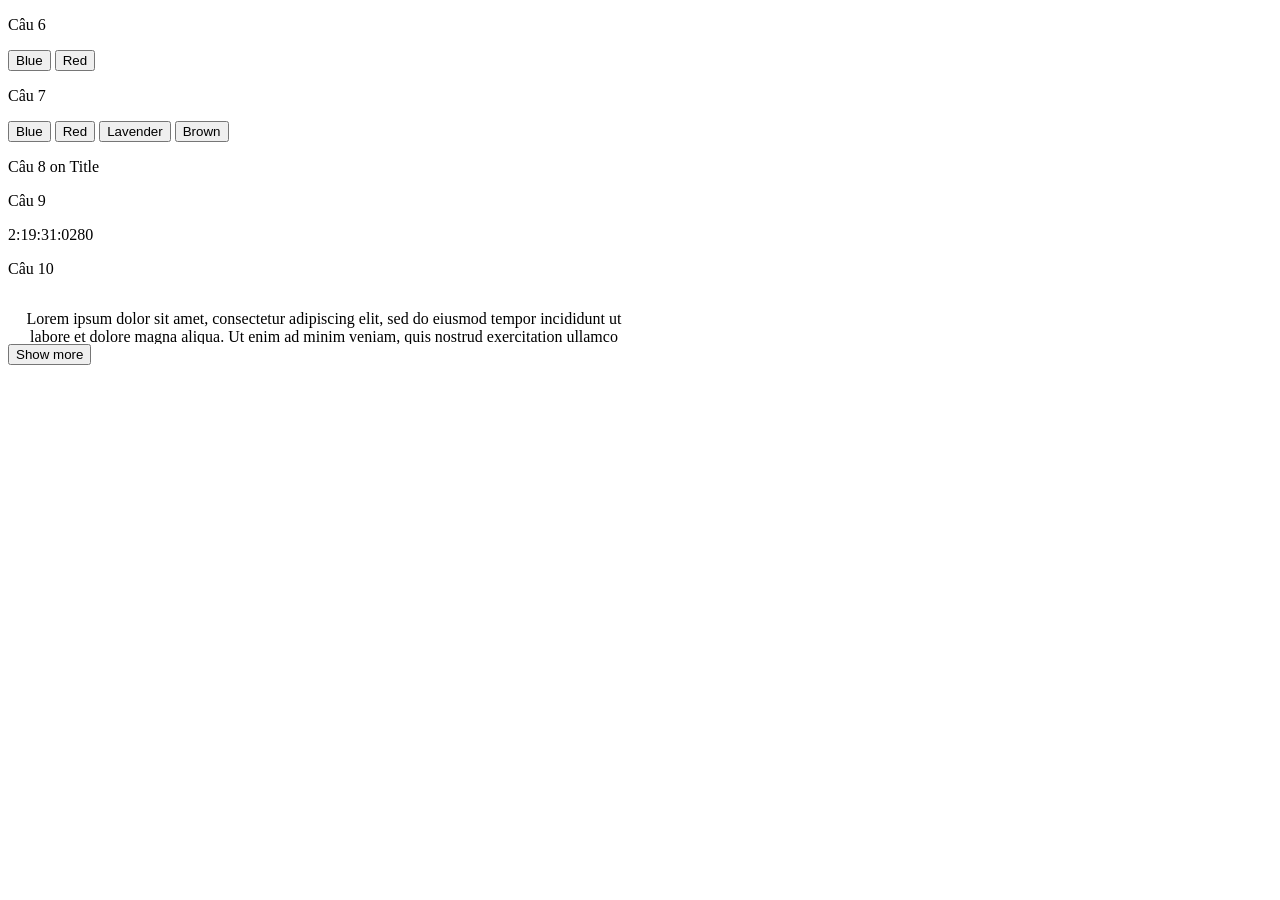
==== Homework/index.html @ cf359dec "g" ====
<!DOCTYPE html>
<html lang="en">
<head>
    <meta charset="UTF-8">
    <meta name="viewport" content="width=device-width, initial-scale=1.0">
    <title>Document</title>
</head>
<body>
    <!-- Cau 6 -->
    <div id="sixth">
        <p>Câu 6</p>
        <button class="js-btn-blue">Blue</button>
        <button class="js-btn-red">Red</button>
    </div>
    <!-- Cau 7 -->
    <div id="seventh">
        <p>Câu 7</p>
        <button class="js-btn-blue">Blue</button>
        <button class="js-btn-red">Red</button>
        <button class="js-btn-lavender">Lavender</button>
        <button class="js-btn-brown">Brown</button>
    </div>
    <!-- Cau 8 -->
    <div id="eighth">
        <p>Câu 8 on Title</p>
    </div>
    <!-- Cau 9 -->
    <div id="nineth">
        <p>Câu 9</p>
        <div class="js-doomsday-clock"></div>
    </div>
    <!-- Cau 10 -->
    <div id="tenth">
        <p>Câu 10</p>
        <div class="js-textfield" style="width: 50%;height:50px;text-align: center;overflow: hidden;">
            <p>
                Lorem ipsum dolor sit amet, consectetur adipiscing elit, sed do eiusmod tempor incididunt ut labore et dolore magna aliqua. Ut enim ad minim veniam, quis nostrud exercitation ullamco laboris nisi ut aliquip ex ea commodo consequat. Duis aute irure dolor in reprehenderit in voluptate velit esse cillum dolore eu fugiat nulla pariatur. Excepteur sint occaecat cupidatat non proident, sunt in culpa qui officia deserunt mollit anim id est laborum.
            </p>
            <div class="result"></div>
        </div>
        <button class="js-btn-showmore">Show more</button>
        <div class="result"></div>
    </div>
        <!-- Cau 12 -->
    <script src="index.js"></script>
</body>
</html>
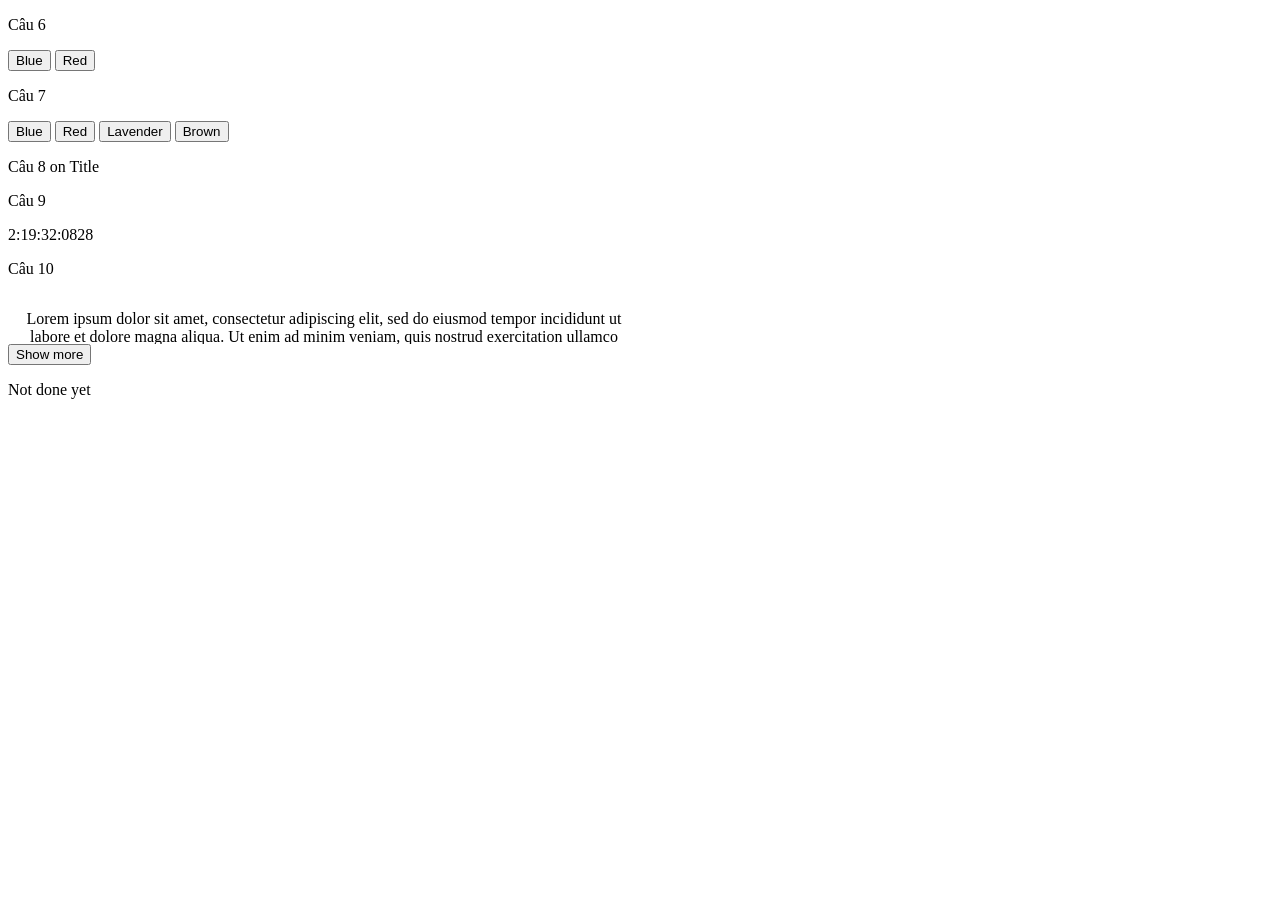
==== commit 69339ad2: "gg" ====
--- a/Homework/index.html
+++ b/Homework/index.html
@@ -1,10 +1,12 @@
 <!DOCTYPE html>
 <html lang="en">
+
 <head>
     <meta charset="UTF-8">
     <meta name="viewport" content="width=device-width, initial-scale=1.0">
     <title>Document</title>
 </head>
+
 <body>
     <!-- Cau 6 -->
     <div id="sixth">
@@ -34,14 +36,21 @@
         <p>Câu 10</p>
         <div class="js-textfield" style="width: 50%;height:50px;text-align: center;overflow: hidden;">
             <p>
-                Lorem ipsum dolor sit amet, consectetur adipiscing elit, sed do eiusmod tempor incididunt ut labore et dolore magna aliqua. Ut enim ad minim veniam, quis nostrud exercitation ullamco laboris nisi ut aliquip ex ea commodo consequat. Duis aute irure dolor in reprehenderit in voluptate velit esse cillum dolore eu fugiat nulla pariatur. Excepteur sint occaecat cupidatat non proident, sunt in culpa qui officia deserunt mollit anim id est laborum.
+                Lorem ipsum dolor sit amet, consectetur adipiscing elit, sed do eiusmod tempor incididunt ut labore et
+                dolore magna aliqua. Ut enim ad minim veniam, quis nostrud exercitation ullamco laboris nisi ut aliquip
+                ex ea commodo consequat. Duis aute irure dolor in reprehenderit in voluptate velit esse cillum dolore eu
+                fugiat nulla pariatur. Excepteur sint occaecat cupidatat non proident, sunt in culpa qui officia
+                deserunt mollit anim id est laborum.
             </p>
             <div class="result"></div>
         </div>
         <button class="js-btn-showmore">Show more</button>
         <div class="result"></div>
     </div>
-        <!-- Cau 12 -->
+    <div>
+        <p>Not done yet</p>
+    </div>
     <script src="index.js"></script>
 </body>
+
 </html>
